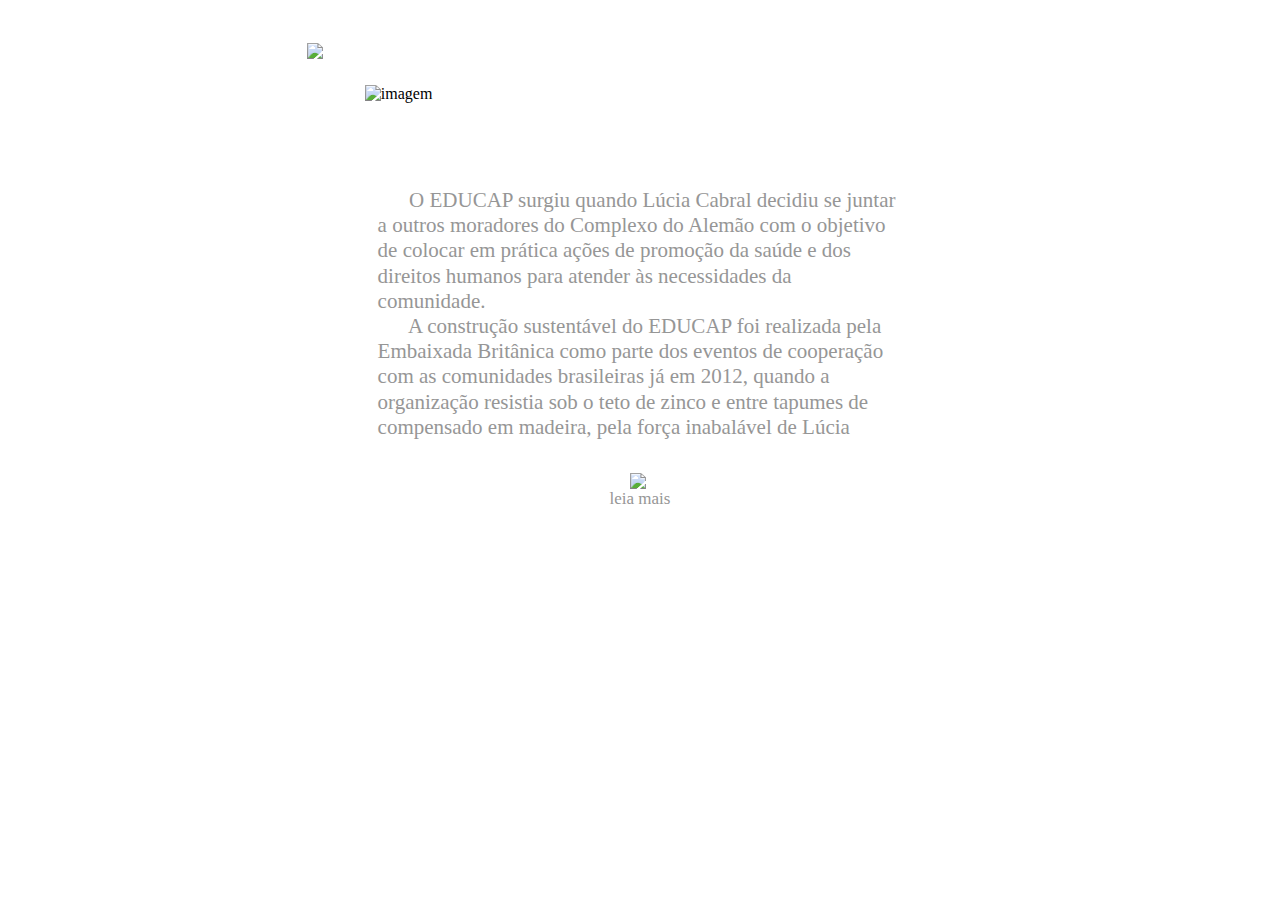
==== main.htm @ d9a6ffcb "primeiras alterações" ====
<!DOCTYPE html>
<html lang="pt-br">
<head>
    <meta charset="UTF-8">
    <meta name="viewport" content="width=device-width, initial-scale=1.0">
    <link rel="stylesheet" type="text/css" media="screen" href="main-style.css" />
    <title>main</title>
</head>
<body>
    <main>
        <img id="img2-borda" src="./Educap - Assets/Assets-04.svg" >
        <img id="img1_main" src="./Educap - Assets/edit2.jpg" alt="imagem">
        <div id="div-texto1">
            <p id="texto1">
&nbsp; &nbsp; &nbsp; O EDUCAP surgiu quando Lúcia Cabral decidiu se juntar a
outros moradores do Complexo do Alemão com o objetivo de
colocar em prática ações de promoção da saúde e dos
direitos humanos para atender às necessidades da
comunidade.<br>
&nbsp; &nbsp; &nbsp; A construção sustentável do EDUCAP foi realizada pela
Embaixada Britânica como parte dos eventos de cooperação
com as comunidades brasileiras já em 2012, quando a
organização resistia sob o teto de zinco e entre tapumes de
compensado em madeira, pela força inabalável de Lúcia
            </p>
        </div>
        <img id="img-leia" src="./Educap - Assets/Assets-05.svg">
        <p id="p-leiamais" >leia mais</p>
    </main>
    
</body>
</html>
---- main-style.css ----
*{margin: 0; padding: 0;}

main{
    width: 100%;
    height: 100%;
    display: flex; flex-direction: column; align-items: center;
}

.imgcon{
    width: auto;
}

#img2-borda{
    position: absolute;
    padding: 43px;
    width: 52%; 

    /* top: 43px;*/

}

#img1_main{
    width: 43%;
    padding: 85px;

    /* margin-top: 85px;
    margin-bottom: 50px; */
}


#div-texto1{
    width: 41%;
    text-align: center;
}


#texto1{
    font-family: Meta-Normal;
    font-Size: 21px; /* 21px */
    color: rgb(150, 150, 150);
    font-style: normal;
    text-align: left;
    Line-Height: 25.2px;
    Letter-Spacing: 0em;

}

#img-leia{
    width: 20px;
    margin-top: 33px;
}

#p-leiamais{
    font-family: ;
    font-size: 17px;
    color: rgb(150, 150, 150);
}
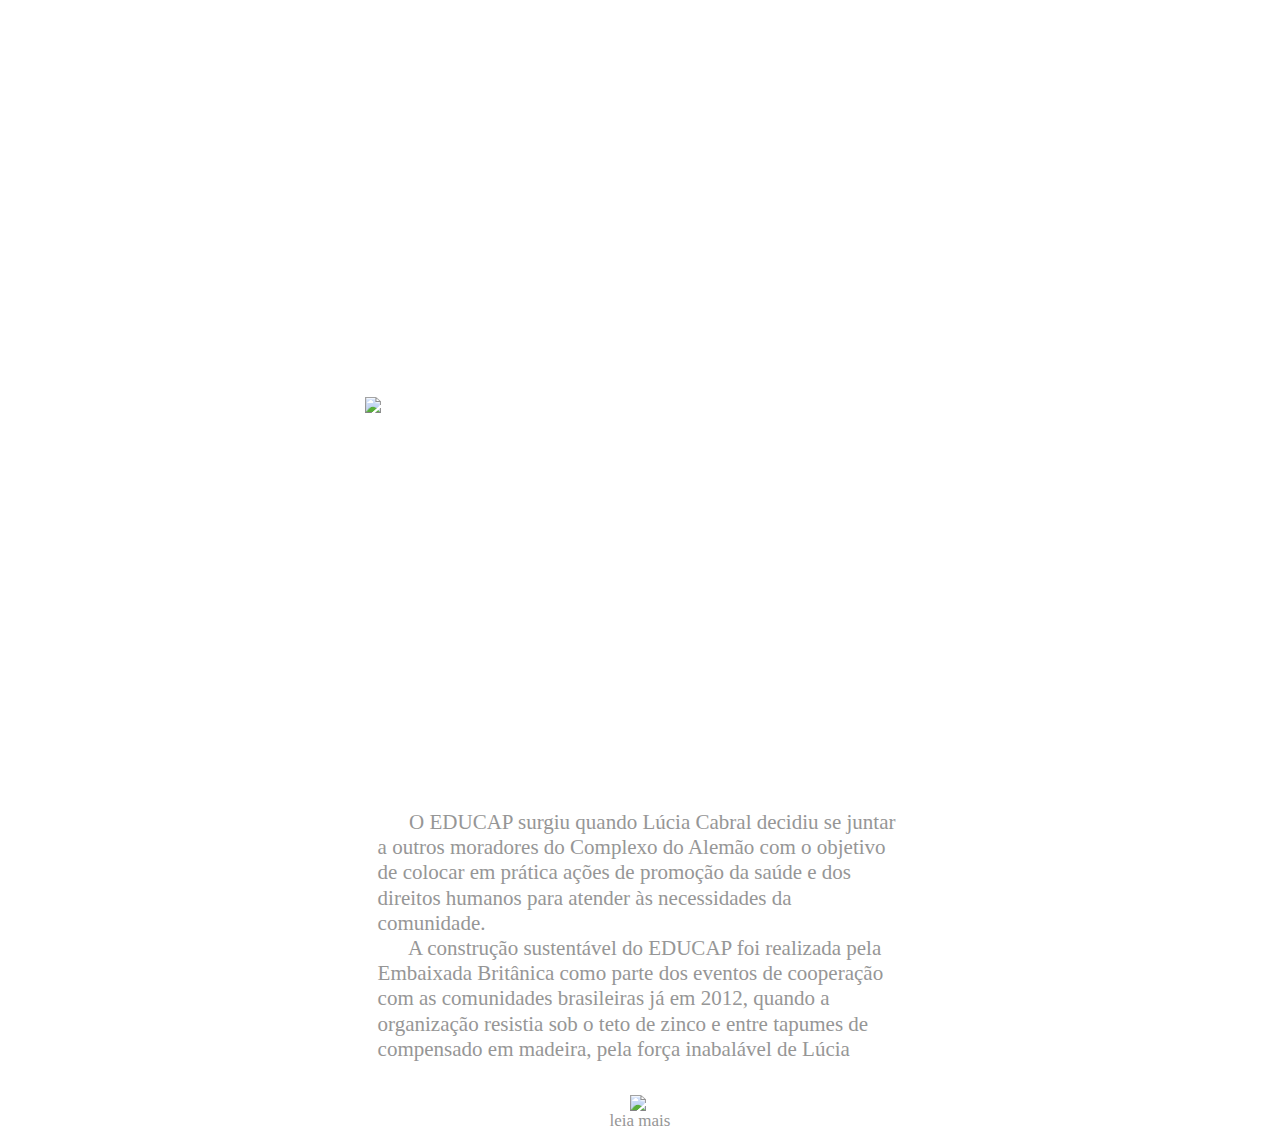
==== commit 0e2745da: "update" ====
--- a/main.htm
+++ b/main.htm
@@ -8,8 +8,15 @@
 </head>
 <body>
     <main>
-        <img id="img2-borda" src="./Educap - Assets/Assets-04.svg" >
-        <img id="img1_main" src="./Educap - Assets/edit2.jpg" alt="imagem">
+        <!-- Arrumar aqui dps -->
+        <!-- <img id="img2-borda" src="./Educap - Assets/Assets-04.svg" > -->
+        <!-- <img id="img1_main" src="./Educap - Assets/edit2.jpg" alt="imagem"> -->
+        <!--     ------       -->
+
+        <div id="conti" >
+            <img id="img1_main" src="./Educap - Assets/edit2.jpg">
+        </div>
+
         <div id="div-texto1">
             <p id="texto1">
 &nbsp; &nbsp; &nbsp; O EDUCAP surgiu quando Lúcia Cabral decidiu se juntar a
@@ -26,6 +33,16 @@
         </div>
         <img id="img-leia" src="./Educap - Assets/Assets-05.svg">
         <p id="p-leiamais" >leia mais</p>
+
+
+        <div id="menus" >
+
+        </div>
+
+
+
+
+
     </main>
     
 </body>
--- a/main-style.css
+++ b/main-style.css
@@ -6,22 +6,20 @@
     display: flex; flex-direction: column; align-items: center;
 }
 
-.imgcon{
-    width: auto;
-}
 
-#img2-borda{
-    position: absolute;
-    padding: 43px;
-    width: 52%; 
-
-    /* top: 43px;*/
-
+#conti{
+    background:url("./Educap - Assets/Assets-04.svg");
+    background-repeat: no-repeat;
+    background-position: center;
+    background-size: 55%;
+    width: 100%;
+    height: 90vh;
+    display: flex; align-items: center; justify-content: center;
 }
 
 #img1_main{
     width: 43%;
-    padding: 85px;
+    /* padding: 85px; */
 
     /* margin-top: 85px;
     margin-bottom: 50px; */
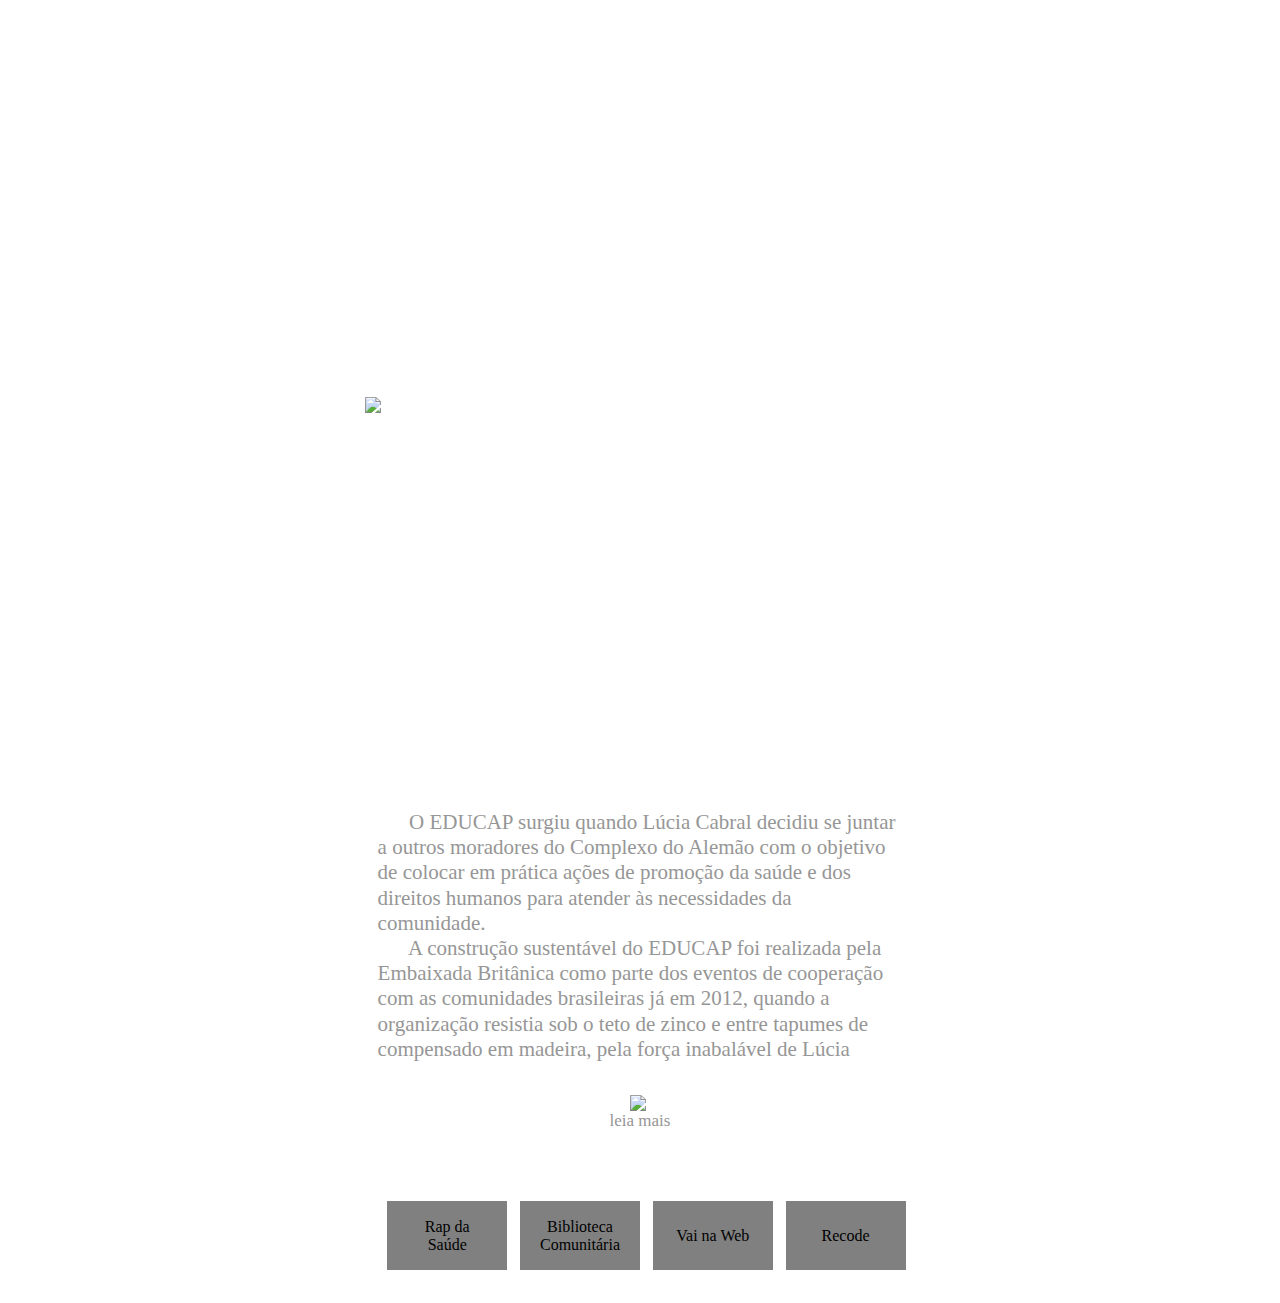
==== commit e61715f1: "upgrade" ====
--- a/main.htm
+++ b/main.htm
@@ -35,10 +35,12 @@
         <p id="p-leiamais" >leia mais</p>
 
 
-        <div id="menus" >
-
-        </div>
-
+        <section id="sobre-li" >
+            <div class="sobre-mn" ><p>Rap da<br>Saúde</p></div>
+            <div class="sobre-mn"><p>Biblioteca<br>Comunitária</p></div>
+            <div class="sobre-mn"><p>Vai na Web</p></div>
+            <div class="sobre-mn"><p>Recode</p></div>
+        </section>
 
 
 
--- a/main-style.css
+++ b/main-style.css
@@ -52,4 +52,21 @@
     font-family: ;
     font-size: 17px;
     color: rgb(150, 150, 150);
+}
+
+#sobre-li{
+    width: 100%;
+    background-color: none;
+    height: 15vh;
+    margin-top: 37px;
+    display: flex; flex-direction: row; justify-content: center; align-items: center;
+}
+
+.sobre-mn{
+    width: 120px;
+    height: 4.3em;
+    background-color: gray;
+    margin-left: 1%;
+    border: 30px;
+    display: flex; text-align: center; align-items: center; justify-content: center;
 }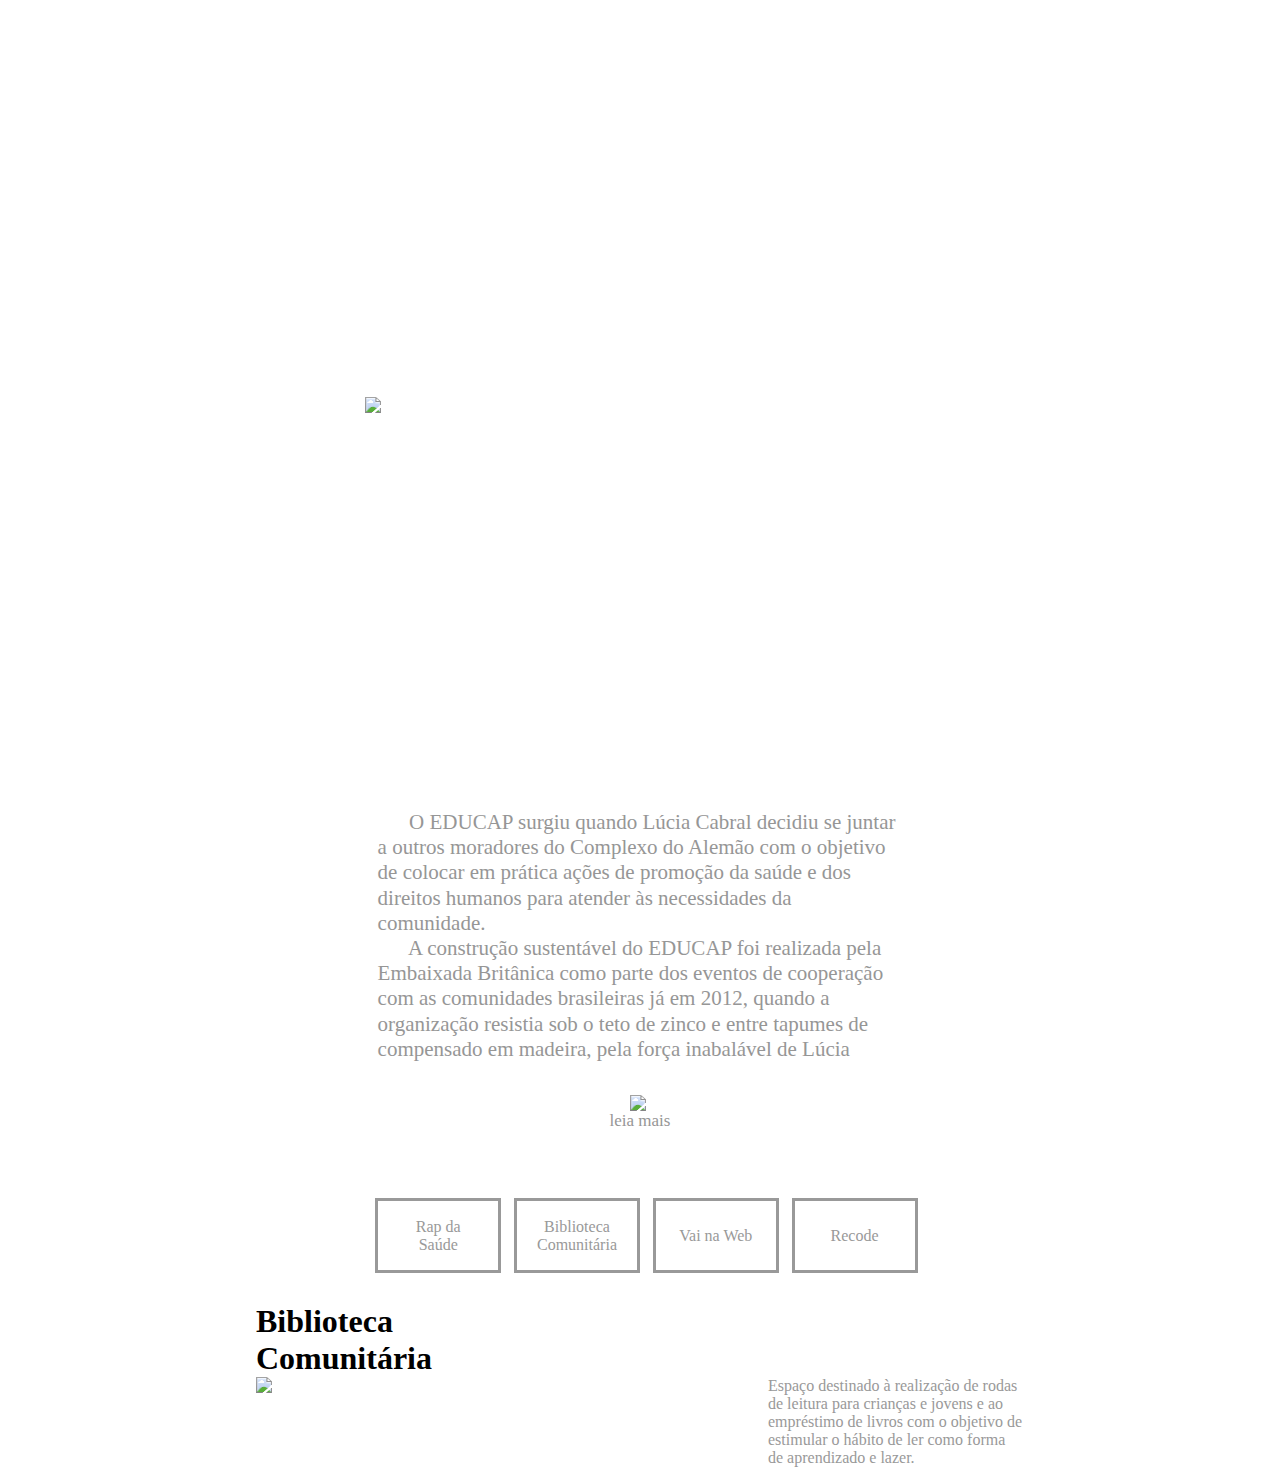
==== commit 22150559: "update" ====
--- a/main.htm
+++ b/main.htm
@@ -41,6 +41,25 @@
             <div class="sobre-mn"><p>Vai na Web</p></div>
             <div class="sobre-mn"><p>Recode</p></div>
         </section>
+    
+
+        <div id="titulo-bb">
+            <h1>Biblioteca<br>Comunitária</h1>
+        </div>
+        <section id="cont-biblioteca" >
+            <div class="cont-img-biblioteca">
+                <img class="img-biblioteca" src="./Educap - Fotos e logos/Imagem_auladança_2.jpg">
+            </div>
+
+            <div id="div-p-biblioteca">
+                <p id="p-bb">Espaço destinado à realização de
+                    rodas de leitura para crianças e
+                    jovens e ao empréstimo de livros
+                    com o objetivo de estimular o
+                    hábito de ler como forma de
+                    aprendizado e lazer.</p>
+            </div>
+        </section>
 
 
 
--- a/main-style.css
+++ b/main-style.css
@@ -49,7 +49,7 @@
 }
 
 #p-leiamais{
-    font-family: ;
+    /* font-family: ; */
     font-size: 17px;
     color: rgb(150, 150, 150);
 }
@@ -65,8 +65,48 @@
 .sobre-mn{
     width: 120px;
     height: 4.3em;
-    background-color: gray;
     margin-left: 1%;
-    border: 30px;
+    border-style: solid;
+    border-color: rgb(249, 226, 158) rgb(249, 224, 148) rgb(250, 219, 122) rgb(251, 210, 80) rgb(253, 199, 22) rgb(253, 197, 13) rgb(244, 168, 28);
     display: flex; text-align: center; align-items: center; justify-content: center;
+    color: rgb(153, 153, 153);
+}
+
+
+
+
+
+
+
+
+
+#titulo-bb{
+    /* BIBLIOTECA COMUNITÁRIA */
+    width: 100%;
+    position: relative;
+    left: 20%;
+}
+
+#cont-biblioteca{
+    /* Imagem + Parágrafo */
+    width: 100%;
+    display: flex; flex-direction: row; justify-content: center;
+}
+
+.img-biblioteca{
+    /* Imagem */
+    width: 100%;
+}
+
+.cont-img-biblioteca{
+    /* Container da imagem */
+    width: 40%;
+}
+
+#div-p-biblioteca{
+    width: 20%;
+}
+
+#p-bb{
+    color: rgb(153, 153, 153)
 }